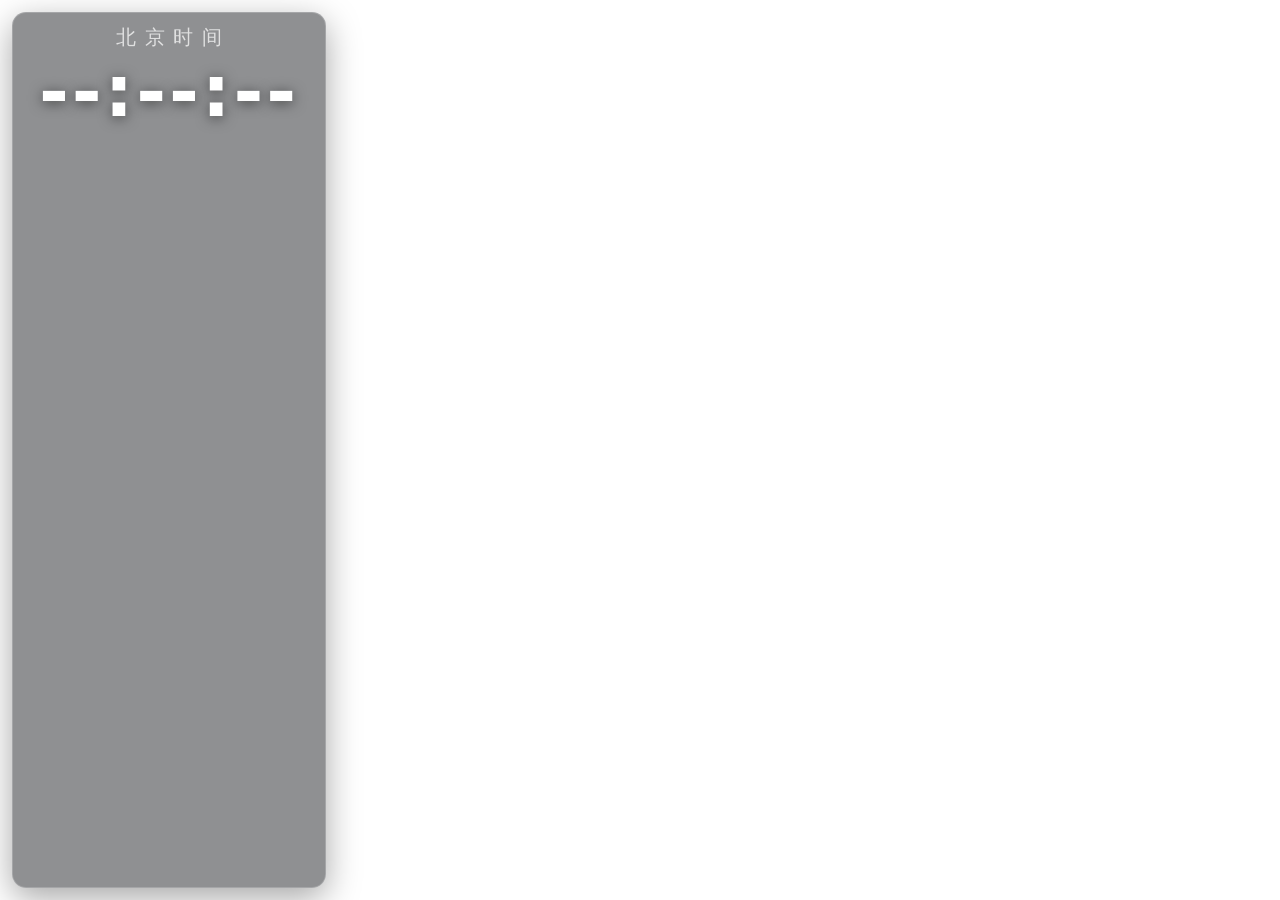
==== clock/index.html @ 147f36d9 "fix: switch accuracy, no dead air after manual control, drag ordering, clock Frame accuracy at the j" ====
<!DOCTYPE html>
<html lang="zh-CN">
<head>
    <meta charset="UTF-8" />
    <meta name="viewport" content="width=960&height=240" />
    <title>tv-obsbroadcast-scheduler · 报时器</title>
    <!-- Fully offline: system font stack, no CDN. See style.css. -->
    <link rel="stylesheet" href="/clock/style.css" />
</head>
<body class="clock-body">
    <!-- One wrapper per corner so the source can stay full-canvas and the
         operator picks the corner from the admin panel, not by hand. -->
    <div class="clock-slot" id="clock-slot" hidden>
        <div class="clock-plate" id="clock-plate">
            <div class="clock-label" id="clock-label">北京时间</div>
            <div class="clock-time" id="clock-time">--:--:--</div>
        </div>
    </div>

    <div class="clock-off" id="clock-off" hidden>
        报时器已关闭 —— 在系统设置里打开「整点/半点报时」后此处会自动显示。
    </div>

<script type="module" src="/clock/clock.js"></script>
</body>
</html>
---- clock/style.css ----
/* clock/style.css — station clock (整点 / 半点报时).
   Transparent background: whatever sits under this browser source stays
   visible, exactly like a real channel ident sitting over the picture. */

html, body {
    margin: 0;
    padding: 0;
    background: transparent;
    overflow: hidden;
}

.clock-body {
    width: 100%;
    height: 100%;
    font-family: 'Microsoft YaHei', 'PingFang SC', 'Noto Sans CJK SC', system-ui, sans-serif;
    color: #fff;
    -webkit-font-smoothing: antialiased;
}

/* Padding keeps the plate off the exact edge of the canvas. */
.clock-slot {
    position: fixed;
    inset: 12px;
    display: flex;
    pointer-events: none;
}

.clock-slot.top_left      { align-items: flex-start; justify-content: flex-start; }
.clock-slot.top_center    { align-items: flex-start; justify-content: center; }
.clock-slot.top_right     { align-items: flex-start; justify-content: flex-end; }
.clock-slot.bottom_left   { align-items: flex-end;   justify-content: flex-start; }
.clock-slot.bottom_center { align-items: flex-end;   justify-content: center; }
.clock-slot.bottom_right  { align-items: flex-end;   justify-content: flex-end; }

.clock-plate {
    padding: 14px 26px 16px;
    border: 1px solid rgba(255, 255, 255, 0.2);
    border-radius: 14px;
    background: rgba(8, 10, 14, 0.45);
    text-align: center;
    line-height: 1.05;
    /* Kinemaster-grade: no layout jitter while the seconds change. */
    font-variant-numeric: tabular-nums;
    font-feature-settings: 'tnum' 1;
    box-shadow: 0 10px 34px rgba(0, 0, 0, 0.35);
}

.clock-label {
    font-size: 20px;
    letter-spacing: 0.42em;
    text-indent: 0.42em;
    opacity: 0.72;
    margin-bottom: 6px;
}

.clock-time {
    font-size: 72px;
    font-weight: 700;
    letter-spacing: 0.04em;
    text-shadow: 0 2px 14px rgba(0, 0, 0, 0.55);
}

.clock-off {
    position: fixed;
    left: 16px;
    top: 16px;
    font-size: 13px;
    opacity: 0.55;
    background: rgba(0, 0, 0, 0.5);
    padding: 6px 10px;
    border-radius: 8px;
}
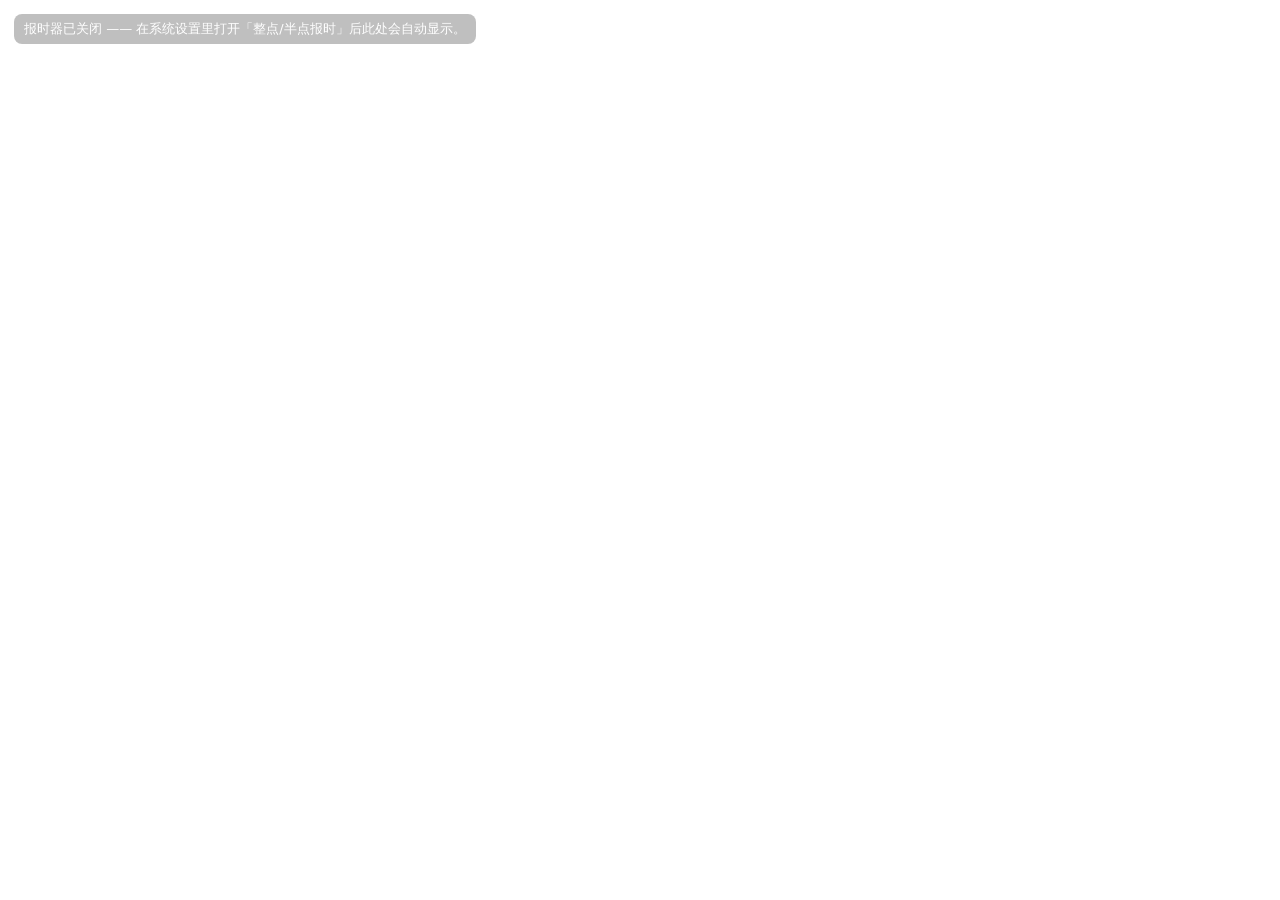
==== commit aaea45bc: "fix: clock look and window, playlist name/tooltip, first-programme blackout Station clock: - redrawn" ====
--- a/clock/index.html
+++ b/clock/index.html
@@ -4,22 +4,21 @@
     <meta charset="UTF-8" />
     <meta name="viewport" content="width=960&height=240" />
     <title>tv-obsbroadcast-scheduler · 报时器</title>
-    <!-- Fully offline: system font stack, no CDN. See style.css. -->
+    <!-- Fully offline: no CDN, no webfont. The digits are drawn from CSS
+         segments, so they look the same on every machine. -->
     <link rel="stylesheet" href="/clock/style.css" />
 </head>
 <body class="clock-body">
-    <!-- One wrapper per corner so the source can stay full-canvas and the
-         operator picks the corner from the admin panel, not by hand. -->
-    <div class="clock-slot" id="clock-slot" hidden>
-        <div class="clock-plate" id="clock-plate">
-            <div class="clock-label" id="clock-label">北京时间</div>
-            <div class="clock-time" id="clock-time">--:--:--</div>
+    <!-- Always rendered; visibility is opacity, never `hidden`: an OBS browser
+         source keeps the last painted frame when a page stops drawing, which is
+         why the clock used to freeze on its final second instead of going away. -->
+    <div class="clock-slot" id="clock-slot">
+        <div class="clock-plate pill" id="clock-plate">
+            <div class="clock-digits" id="clock-digits"></div>
         </div>
     </div>
 
-    <div class="clock-off" id="clock-off" hidden>
-        报时器已关闭 —— 在系统设置里打开「整点/半点报时」后此处会自动显示。
-    </div>
+    <div class="clock-off" id="clock-off">报时器已关闭 —— 在系统设置里打开「整点/半点报时」后此处会自动显示。</div>
 
 <script type="module" src="/clock/clock.js"></script>
 </body>
--- a/clock/style.css
+++ b/clock/style.css
@@ -1,6 +1,10 @@
 /* clock/style.css — station clock (整点 / 半点报时).
-   Transparent background: whatever sits under this browser source stays
-   visible, exactly like a real channel ident sitting over the picture. */
+ *
+ * Transparent page: only the plate and the digits are painted, so it sits over
+ * the picture like a real channel ident. The digits are drawn as CSS segments
+ * (no webfont, no image), which keeps the overlay pixel-identical on every
+ * machine and works with the fully-offline requirement.
+ */
 
 html, body {
     margin: 0;
@@ -12,18 +16,22 @@
 .clock-body {
     width: 100%;
     height: 100%;
-    font-family: 'Microsoft YaHei', 'PingFang SC', 'Noto Sans CJK SC', system-ui, sans-serif;
     color: #fff;
     -webkit-font-smoothing: antialiased;
 }
 
-/* Padding keeps the plate off the exact edge of the canvas. */
+/* Padding keeps the plate off the very edge of the canvas. */
 .clock-slot {
     position: fixed;
-    inset: 12px;
+    inset: 10px;
     display: flex;
     pointer-events: none;
+    /* Never `display:none`: an OBS browser source keeps the last painted frame
+       when a page stops drawing, which made the clock freeze on its last second. */
+    opacity: 0;
+    transition: opacity 180ms linear;
 }
+.clock-slot.visible { opacity: 1; }
 
 .clock-slot.top_left      { align-items: flex-start; justify-content: flex-start; }
 .clock-slot.top_center    { align-items: flex-start; justify-content: center; }
@@ -32,41 +40,125 @@
 .clock-slot.bottom_center { align-items: flex-end;   justify-content: center; }
 .clock-slot.bottom_right  { align-items: flex-end;   justify-content: flex-end; }
 
+/* ---------------------------------------------------------------- plate --- */
+
 .clock-plate {
-    padding: 14px 26px 16px;
-    border: 1px solid rgba(255, 255, 255, 0.2);
-    border-radius: 14px;
-    background: rgba(8, 10, 14, 0.45);
-    text-align: center;
-    line-height: 1.05;
-    /* Kinemaster-grade: no layout jitter while the seconds change. */
-    font-variant-numeric: tabular-nums;
-    font-feature-settings: 'tnum' 1;
-    box-shadow: 0 10px 34px rgba(0, 0, 0, 0.35);
+    position: relative;
+    font-size: 72px;              /* overridden by the admin setting */
+    padding: 0.42em 0.95em;
+    line-height: 1;
+    /* The background lives on ::before so the opacity slider can fade the plate
+       without touching the digits. */
 }
 
-.clock-label {
-    font-size: 20px;
-    letter-spacing: 0.42em;
-    text-indent: 0.42em;
-    opacity: 0.72;
-    margin-bottom: 6px;
+.clock-plate::before {
+    content: '';
+    position: absolute;
+    inset: 0;
+    border-radius: inherit;
+    opacity: var(--plate-opacity, 0.45);
+    background: linear-gradient(
+        180deg,
+        rgba(255, 255, 255, 0.20) 0%,
+        rgba(255, 255, 255, 0.05) 42%,
+        rgba(0, 0, 0, 0.14) 100%
+    ), rgba(58, 62, 70, 1);
+    border: 1px solid rgba(255, 255, 255, 0.22);
+    box-shadow:
+        inset 0 2px 6px rgba(255, 255, 255, 0.22),
+        inset 0 -8px 18px rgba(0, 0, 0, 0.30),
+        0 10px 30px rgba(0, 0, 0, 0.38);
+    transition: opacity 180ms linear;
 }
 
-.clock-time {
-    font-size: 72px;
-    font-weight: 700;
-    letter-spacing: 0.04em;
-    text-shadow: 0 2px 14px rgba(0, 0, 0, 0.55);
+.clock-plate.pill    { border-radius: 50% / 50%; }
+.clock-plate.rounded { border-radius: 0.28em; }
+.clock-plate.rect    { border-radius: 0; }
+/* "none" keeps the digits and drops the plate entirely. */
+.clock-plate.none::before { opacity: 0; }
+
+/* --------------------------------------------------------------- digits --- */
+
+.clock-digits {
+    position: relative;
+    z-index: 1;
+    display: flex;
+    align-items: center;
+    gap: 0.06em;
+    filter: drop-shadow(0 0 0.045em rgba(255, 255, 255, 0.55));
 }
+
+/* One digit: 0.58em wide, 1em tall — the classic seven-segment proportions. */
+.seg-digit {
+    position: relative;
+    width: 0.58em;
+    height: 1em;
+    flex: 0 0 auto;
+}
+
+.seg {
+    position: absolute;
+    display: block;
+    background: #fff;
+    /* Unlit segments stay faintly visible, the way a real LED panel looks. */
+    opacity: 0.06;
+    transition: opacity 60ms linear;
+}
+.seg.on { opacity: 1; }
+
+/* Horizontal bars: clipped to a hexagon so both ends are chamfered. */
+.seg.a, .seg.d, .seg.g {
+    left: 0.075em;
+    width: 0.43em;
+    height: 0.125em;
+    clip-path: polygon(14% 0, 86% 0, 100% 50%, 86% 100%, 14% 100%, 0 50%);
+}
+.seg.a { top: 0.015em; }
+.seg.g { top: 0.44em; }
+.seg.d { bottom: 0.015em; }
+
+/* Vertical bars. */
+.seg.f, .seg.b, .seg.e, .seg.c {
+    width: 0.125em;
+    height: 0.39em;
+    clip-path: polygon(0 14%, 50% 0, 100% 14%, 100% 86%, 50% 100%, 0 86%);
+}
+.seg.f { left: 0.015em; top: 0.075em; }
+.seg.b { right: 0.015em; top: 0.075em; }
+.seg.e { left: 0.015em; bottom: 0.075em; }
+.seg.c { right: 0.015em; bottom: 0.075em; }
+
+/* Colon: two square dots. */
+.seg-colon {
+    display: flex;
+    flex-direction: column;
+    justify-content: center;
+    gap: 0.2em;
+    height: 1em;
+    margin: 0 0.06em;
+    flex: 0 0 auto;
+    opacity: 0.92;
+}
+.seg-colon i {
+    display: block;
+    width: 0.115em;
+    height: 0.115em;
+    background: #fff;
+    border-radius: 0.015em;
+}
+
+/* ---------------------------------------------------------------- notice --- */
 
 .clock-off {
     position: fixed;
-    left: 16px;
-    top: 16px;
+    left: 14px;
+    top: 14px;
     font-size: 13px;
-    opacity: 0.55;
+    font-family: 'Microsoft YaHei', 'PingFang SC', system-ui, sans-serif;
+    opacity: 0.5;
     background: rgba(0, 0, 0, 0.5);
     padding: 6px 10px;
     border-radius: 8px;
+    color: #fff;
 }
+.clock-off[hidden] { display: none; }
